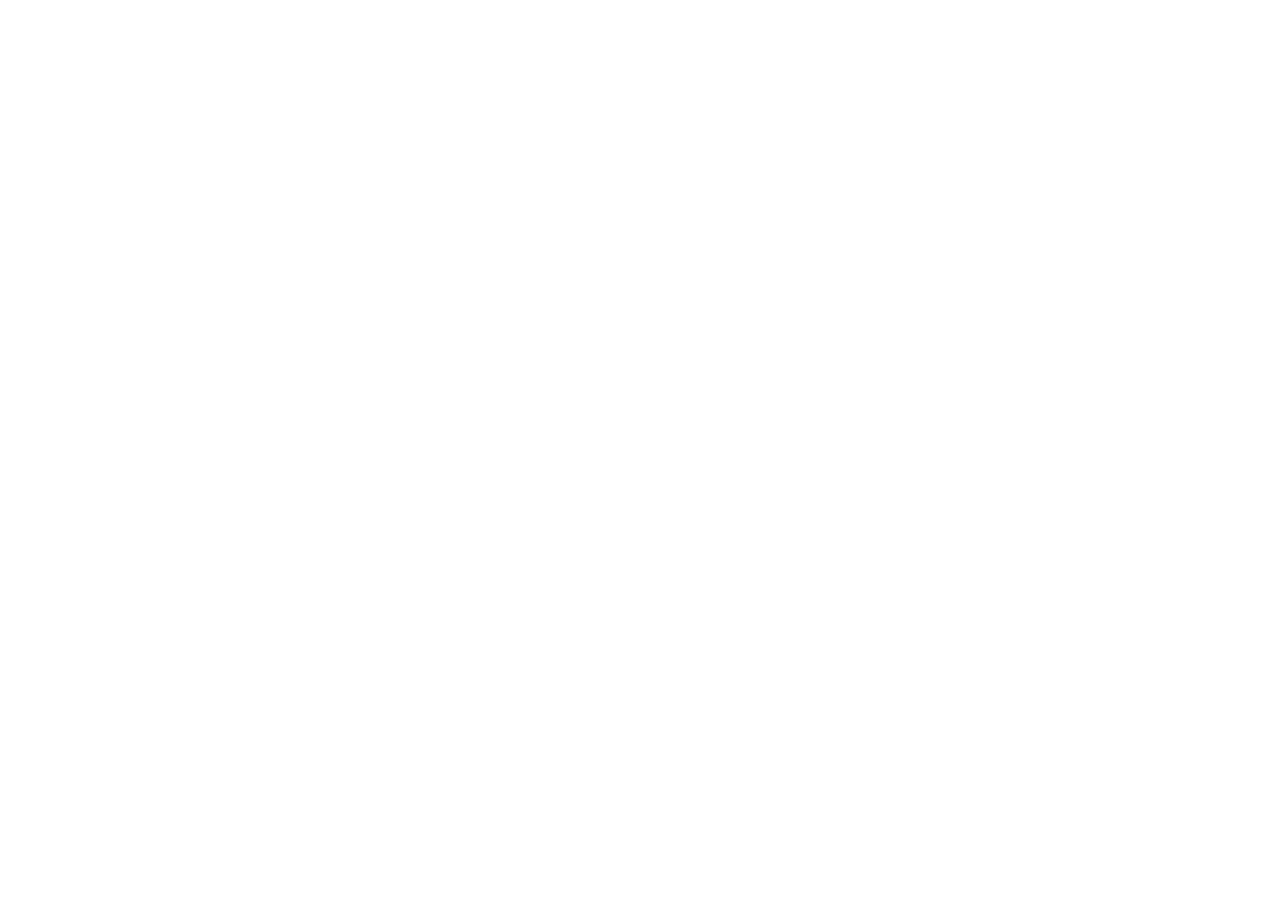
==== index.html @ 6bb3464b "Add files via upload" ====
<!DOCTYPE html>
<html ng-app="login">
<head>
    <title></title>
	<meta charset="utf-8" />
    <script src="https://ajax.googleapis.com/ajax/libs/angularjs/1.6.1/angular.min.js"></script>
    <script src="https://ajax.googleapis.com/ajax/libs/angularjs/1.6.1/angular-route.min.js"></script>
   <script src="https://ajax.googleapis.com/ajax/libs/jquery/1/jquery.min.js"></script>
<script src="https://cdnjs.cloudflare.com/ajax/libs/ngDraggable/0.1.10/ngDraggable.js"></script>
   <link href="/login2/login.css" rel="stylesheet">
    <script src="/login2/script.js"></script>
	


</head>
<body>

	
    <div>
        <ng-view>

        </ng-view>
    </div>

</body>
</html>
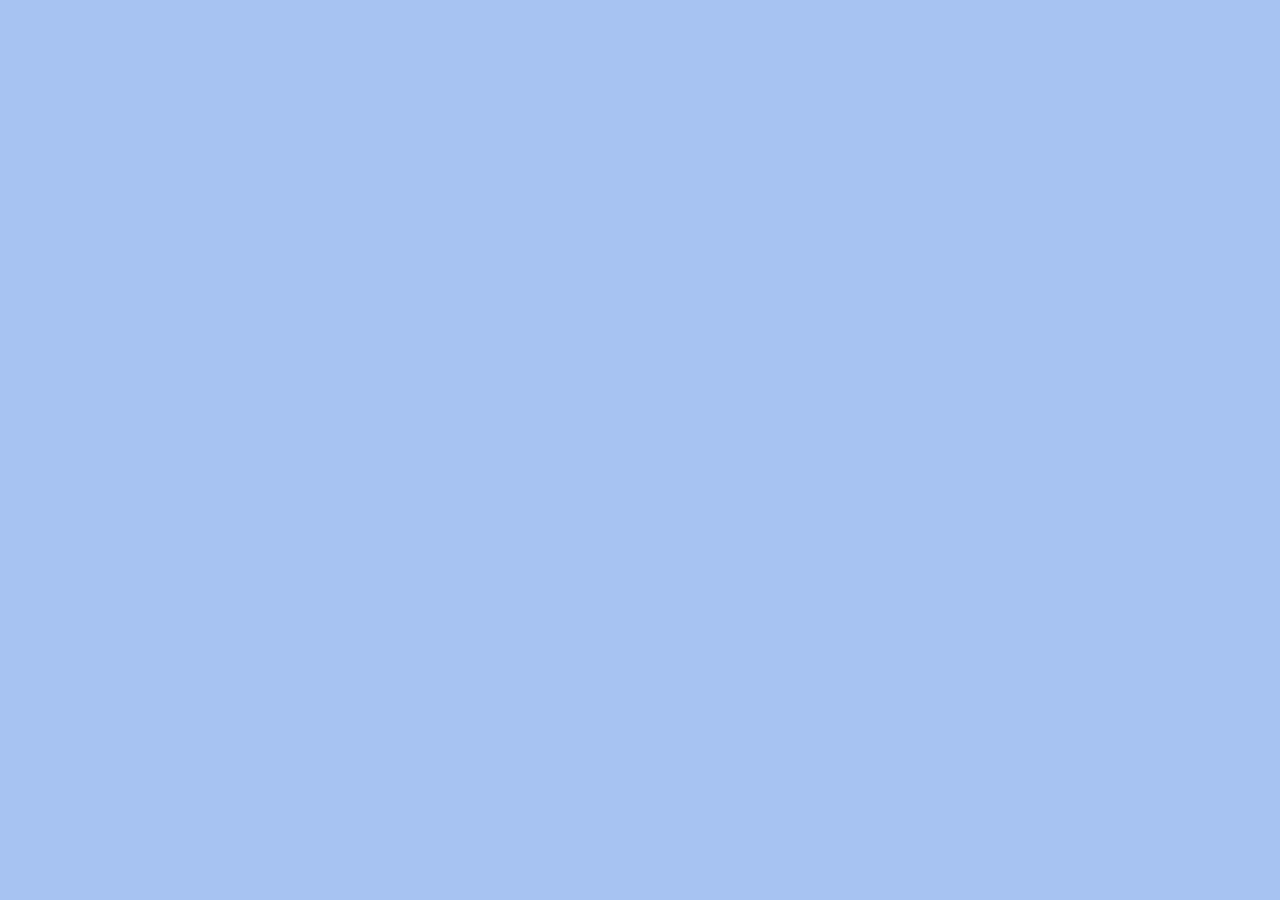
==== commit 4c9e7b37: "Update index.html" ====
--- a/index.html
+++ b/index.html
@@ -7,8 +7,8 @@
     <script src="https://ajax.googleapis.com/ajax/libs/angularjs/1.6.1/angular-route.min.js"></script>
    <script src="https://ajax.googleapis.com/ajax/libs/jquery/1/jquery.min.js"></script>
 <script src="https://cdnjs.cloudflare.com/ajax/libs/ngDraggable/0.1.10/ngDraggable.js"></script>
-   <link href="/login2/login.css" rel="stylesheet">
-    <script src="/login2/script.js"></script>
+   <link href="login.css" rel="stylesheet">
+    <script src="script.js"></script>
 	
 
 
@@ -23,4 +23,4 @@
     </div>
 
 </body>
-</html>+</html>
--- a/login.css
+++ b/login.css
@@ -0,0 +1,82 @@
+
+
+body {
+  	
+    background-color:#a7c3f2;
+     /* For browsers that do not support gradients */    
+    /* background: -webkit-linear-gradient(left top, #000099, ##0066cc);  
+    background: -o-linear-gradient(bottom right, #000099, #0066cc);  
+    background: -moz-linear-gradient(bottom right, #000099, #0066cc); 
+    background: linear-gradient(to bottom right, #000099, #0066cc);   */
+    background-size: cover;
+    font-size: 25px;
+    font-weight: 100;
+}
+
+@media only screen and (max-width: 1300px) {
+    body {
+        background-size: auto;
+        box-sizing: border-box;
+		
+
+    }
+}
+
+
+#container {
+  position: absolute;
+  top: 50%;
+  left: 50%;
+  transform: translate(-50%, -50%);
+}
+
+#form_box {
+  background: rgba(0, 0, 0, 0.5);
+  width: 300px;
+  text-align: center;
+  border-radius: 10px;
+  padding:25px;
+}
+
+#form_heading {
+  color: #ff7b00;
+  padding: 15px 0 0 10px;
+  font-family: 'Raleway', 'arial';
+  font-weight: 100;
+  font-size: 1.5em;
+}
+
+input {
+  background: none;
+  -webkit-transition: all 0.30s ease-in-out;
+  -moz-transition: all 0.30s ease-in-out;
+  -ms-transition: all 0.30s ease-in-out;
+  -o-transition: all 0.30s ease-in-out;
+  outline: none;
+  padding: 10px;
+  margin: 10px;
+  border: 1px solid #DDDDDD;
+  color: white;
+  font-family: 'Raleway', 'arial';
+  font-weight: 100;
+  font-size: 17px;
+}
+input:focus {
+  box-shadow: 0 0 10px rgba(255, 123, 0, 1);
+  padding: 10px;
+  margin: 10px;
+  border: 1px solid rgba(255, 123, 0, 1);
+}
+
+input[type=submit]:hover {
+  cursor: pointer;
+}
+
+
+
+
+
+
+
+
+
